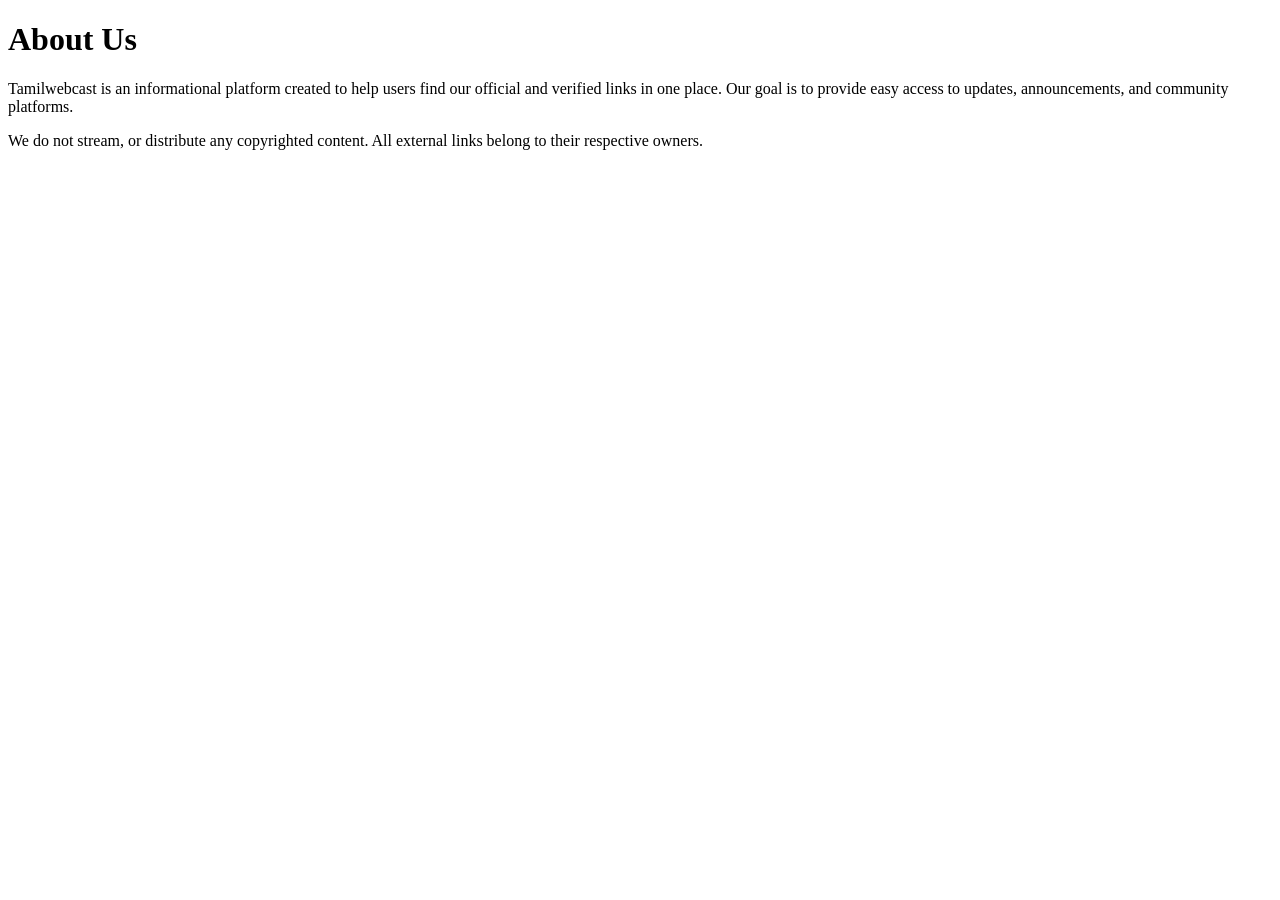
==== about.html @ ac1e156d "Create about.html" ====
<!DOCTYPE html>
<html lang="en">
<head>
<meta charset="UTF-8">
<title>About Us</title>
<link rel="stylesheet" href="style.css">
</head>
<body>
<div class="container page">
<h1>About Us</h1>
<p>
Tamilwebcast is an informational platform created to help users find
our official and verified links in one place. Our goal is to provide easy
access to updates, announcements, and community platforms.
</p>
<p>
We do not stream, or distribute any copyrighted content. All external
links belong to their respective owners.
</p>
</div>
</body>
</html>
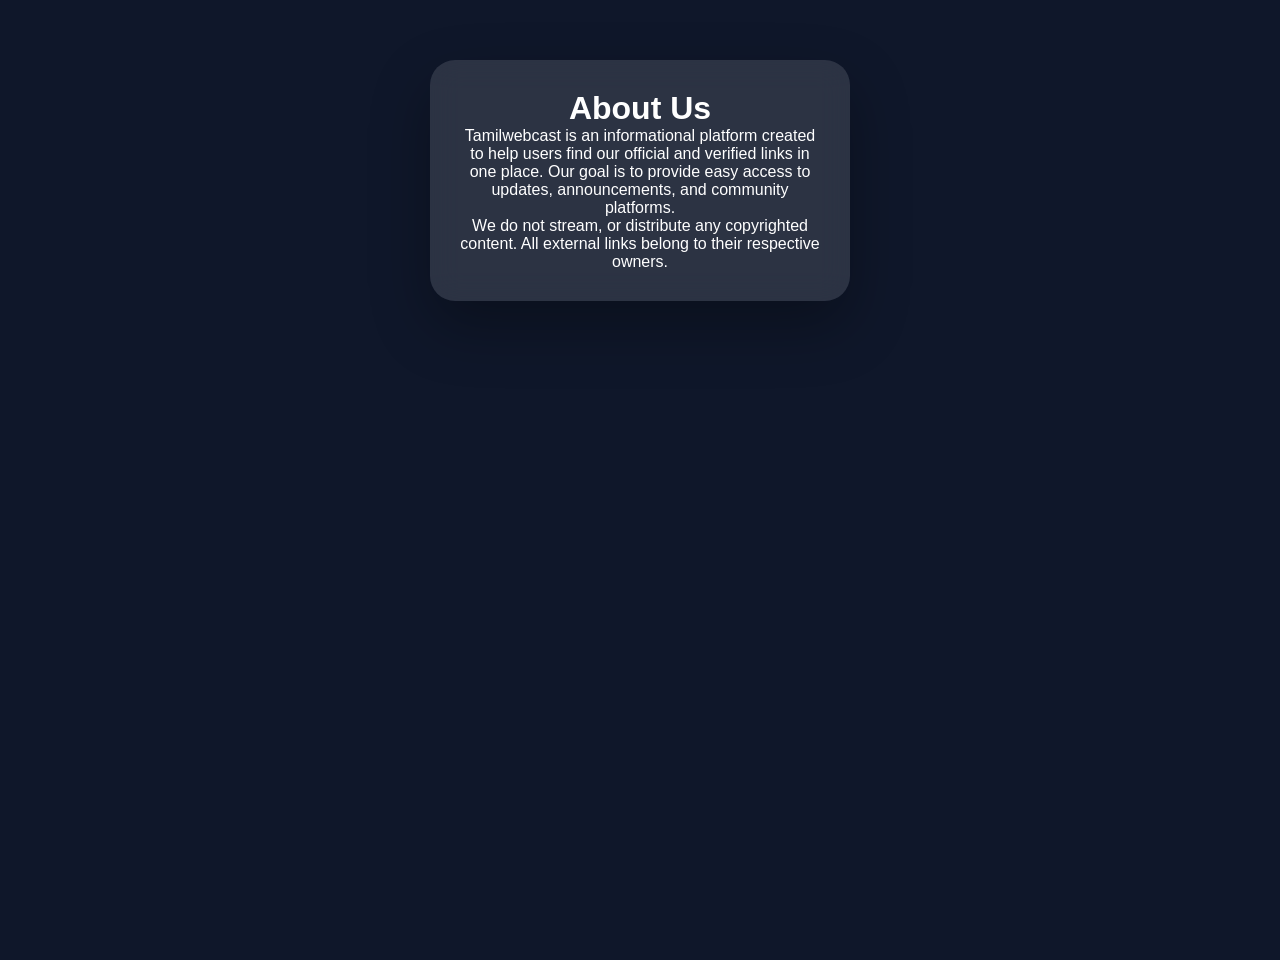
==== commit 87c44676: "Update about.html" ====
--- a/about.html
+++ b/about.html
@@ -4,7 +4,7 @@
 <head>
 <meta charset="UTF-8">
 <title>About Us</title>
-<link rel="stylesheet" href="style.css">
+<link rel="stylesheet" href="./web/style.css">
 </head>
 <body>
 <div class="container page">
--- a/web/style.css
+++ b/web/style.css
@@ -0,0 +1,101 @@
+* {
+    margin: 0;
+    padding: 0;
+    box-sizing: border-box;
+    font-family: 'Poppins', sans-serif;
+}
+
+body {
+    min-height: 100vh;
+    background: #0f172a;
+    color: #fff;
+    overflow-x: hidden;
+}
+
+/* Animated Background */
+.background {
+    position: fixed;
+    inset: 0;
+    background: linear-gradient(120deg, #7f00ff, #e100ff, #00c6ff);
+    background-size: 300% 300%;
+    animation: bgMove 10s ease infinite;
+    z-index: -1;
+}
+
+@keyframes bgMove {
+    0% { background-position: 0% 50%; }
+    50% { background-position: 100% 50%; }
+    100% { background-position: 0% 50%; }
+}
+
+/* Main Card */
+.container {
+    max-width: 420px;
+    margin: 60px auto;
+    padding: 30px;
+    background: rgba(255,255,255,0.12);
+    backdrop-filter: blur(15px);
+    border-radius: 25px;
+    text-align: center;
+    box-shadow: 0 25px 60px rgba(0,0,0,0.3);
+}
+
+.profile img {
+    width: 90px;
+    height: 90px;
+    border-radius: 50%;
+    margin-bottom: 15px;
+    border: 3px solid #fff;
+}
+
+.profile h1 {
+    font-weight: 600;
+}
+
+.profile p {
+    font-size: 14px;
+    opacity: 0.9;
+    margin-bottom: 25px;
+}
+
+/* Buttons */
+.link-btn {
+    display: flex;
+    align-items: center;
+    justify-content: center;
+    gap: 10px;
+    text-decoration: none;
+    color: #111;
+    background: #fff;
+    padding: 14px;
+    margin: 12px 0;
+    border-radius: 14px;
+    font-weight: 500;
+    transition: all 0.3s ease;
+}
+
+.link-btn i {
+    font-size: 18px;
+}
+
+.link-btn:hover {
+    transform: translateY(-4px);
+    background: #f1f5f9;
+}
+
+/* Adsense Placeholder */
+.ads-placeholder {
+    margin: 25px 0;
+    padding: 20px;
+    border-radius: 12px;
+    background: rgba(255,255,255,0.15);
+    font-size: 13px;
+    color: #e5e7eb;
+}
+
+/* Footer */
+footer {
+    margin-top: 20px;
+    font-size: 15px;
+    opacity: 1;
+}
